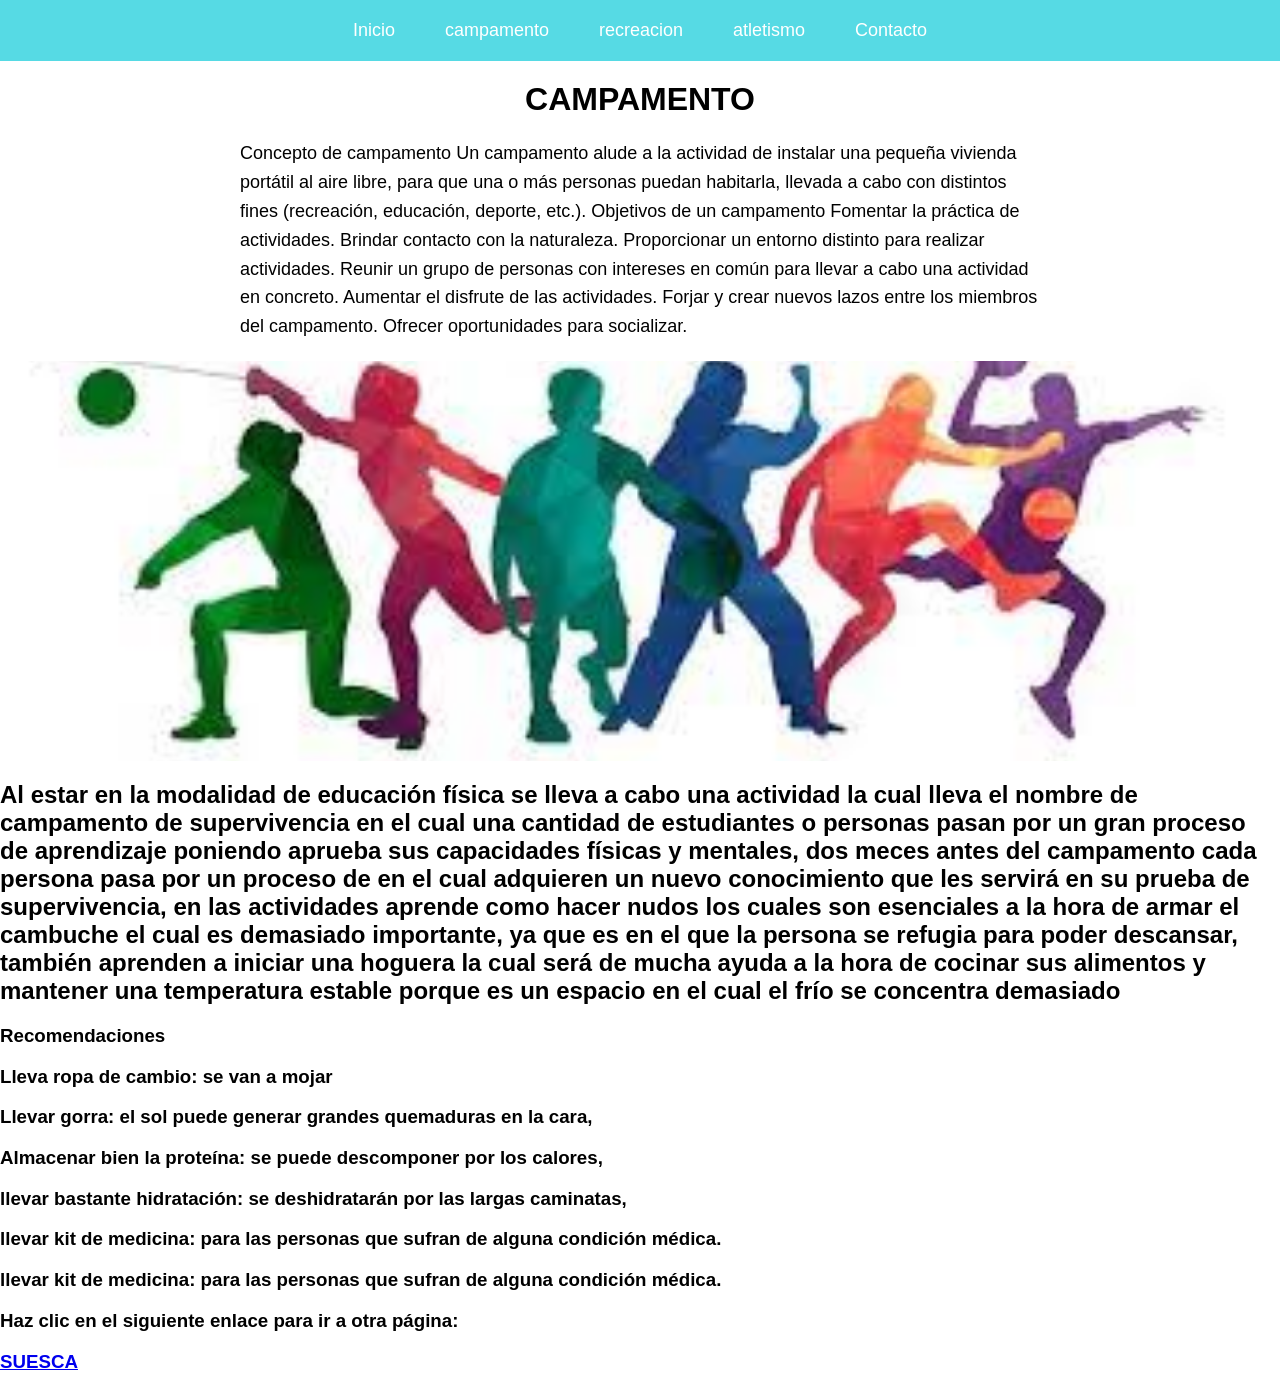
==== campamento.html @ ecb0b6e1 "Add files via upload" ====
<!DOCTYPE html>
<html lang="en">
<head>
    <meta charset="UTF-8">
    <meta name="viewport" content="width=device-width, initial-scale=1.0">
    <link rel="stylesheet" href="./stylecampamento.css">
    <title>Educación Física</title>
</head>
<body>
    <header>
        <nav id="menu">
           <ul id="lista-menu">
            <a href="index.html" class="enlace-menu"> <li class="menu-item">Inicio</li> </a>
            <a href="campamento.html" class="enlace-menu"> <li class="menu-item">campamento</li> </a>
            <a href="recreacion.html" class="enlace-menu"> <li class="menu-item">recreacion</li> </a>
            <a href="atletismo.html" class="enlace-menu"> <li class="menu-item">atletismo</li> </a>
            <a href="contacto.html" class="enlace-menu"> <li class="menu-item">Contacto</li> </a>
           </ul>
        </nav>
    </header>
    <h1 id="titulo">CAMPAMENTO</h1>
    <p id="descripcion">Concepto de campamento
Un campamento alude a la actividad de instalar una pequeña vivienda portátil al aire libre, para que una o más personas puedan habitarla, llevada a cabo con distintos fines (recreación, educación, deporte, etc.).

Objetivos de un campamento
Fomentar la práctica de actividades.

Brindar contacto con la naturaleza.

Proporcionar un entorno distinto para realizar actividades.

Reunir un grupo de personas con intereses en común para llevar a cabo una actividad en concreto.

Aumentar el disfrute de las actividades.

Forjar y crear nuevos lazos entre los miembros del campamento.

Ofrecer oportunidades para socializar.</p>	
    <div id="contenedor-1"></div>
    <div id="contenedor-2">
        <div id="contenedor-3"></div>
        <div id="contenedor-4"></div>
        <div id="contenedor-5"></div>
    </div>
<div id="contenedor-6">
<div id="contenedor-7"></div>
<h2 id="campamento 10">Al estar en la modalidad de educación física se lleva a cabo una actividad la cual lleva el nombre de campamento de supervivencia en el cual una cantidad de estudiantes o personas pasan por un gran proceso de aprendizaje poniendo aprueba sus capacidades físicas y mentales, dos meces antes del campamento cada persona pasa por un proceso de en el cual adquieren un nuevo conocimiento que les servirá en su prueba de supervivencia, en las actividades aprende como hacer nudos los cuales son esenciales a la hora de armar el cambuche el cual es demasiado importante, ya que es en el que la persona se refugia para poder descansar, también aprenden a iniciar una hoguera la cual será de mucha ayuda a la hora de cocinar sus alimentos y mantener una temperatura estable porque es un espacio en el cual el frío se concentra demasiado </h2>
</div>
        
<div id="contenedor-8">
<div id="contenedor-9"></div>
<h3 id="campamento 11">Recomendaciones 
<p>Lleva ropa de cambio: se van a mojar</p> 
<p>Llevar gorra: el sol puede generar grandes quemaduras en la cara,</p> 
<p>Almacenar bien la proteína: se puede descomponer por los calores,</p> 
<p>llevar bastante hidratación: se deshidratarán por las largas caminatas,</p> 
<p>llevar kit de medicina: para las personas que sufran de alguna condición médica.</p>llevar kit de medicina: para las personas que sufran de alguna condición médica. 
 <p>Haz clic en el siguiente enlace para ir a otra página:</p>
    <a href=file:///D:/mipagina/suesca.html target="_blank">SUESCA</a>
</div>
</body>
</html>
---- stylecampamento.css ----
:root {
    font-family: Arial, Helvetica, sans-serif;
}

body {
    background-color: #ffffff;
    margin: 0;
    padding: 0;
}

#titulo {
    text-align: center;
    color: #000000;
    margin-top: 20px;
    font-size: 2em;
}

#descripcion {
    color: #000000;
    font-size: 18px;
    max-width: 800px;
    margin: 20px auto;
    line-height: 1.6;
    padding: 0 20px;
}

#contenedor-1 {
    width: 100vw;
    height: 400px;
    background-image: url("./img/portada%201.jpg");
    background-repeat: no-repeat;
    background-size: cover;
    background-position: center;
    color: #fff;
    display: flex;
    justify-content: center;
    align-items: center;
    text-align: center;
    font-size: 24px;
    font-weight: bold;





}


#menu {
    text-align: center;
    background-color: #56dae4;
    padding: 10px 0;
}

#lista-menu {
    display: flex;
    justify-content: center;
    align-items: center;
    gap: 20px;
    list-style: none;
    padding: 0;
    margin: 0;
}

.menu-item {
    color: #fff;
    font-size: 18px;
    padding: 10px 15px;
    border-radius: 5px;
    transition: background-color 0.3s;
}

.menu-item:hover {
    background-color: #39a1e0;
}

.enlace-menu {
    text-decoration: none;
}
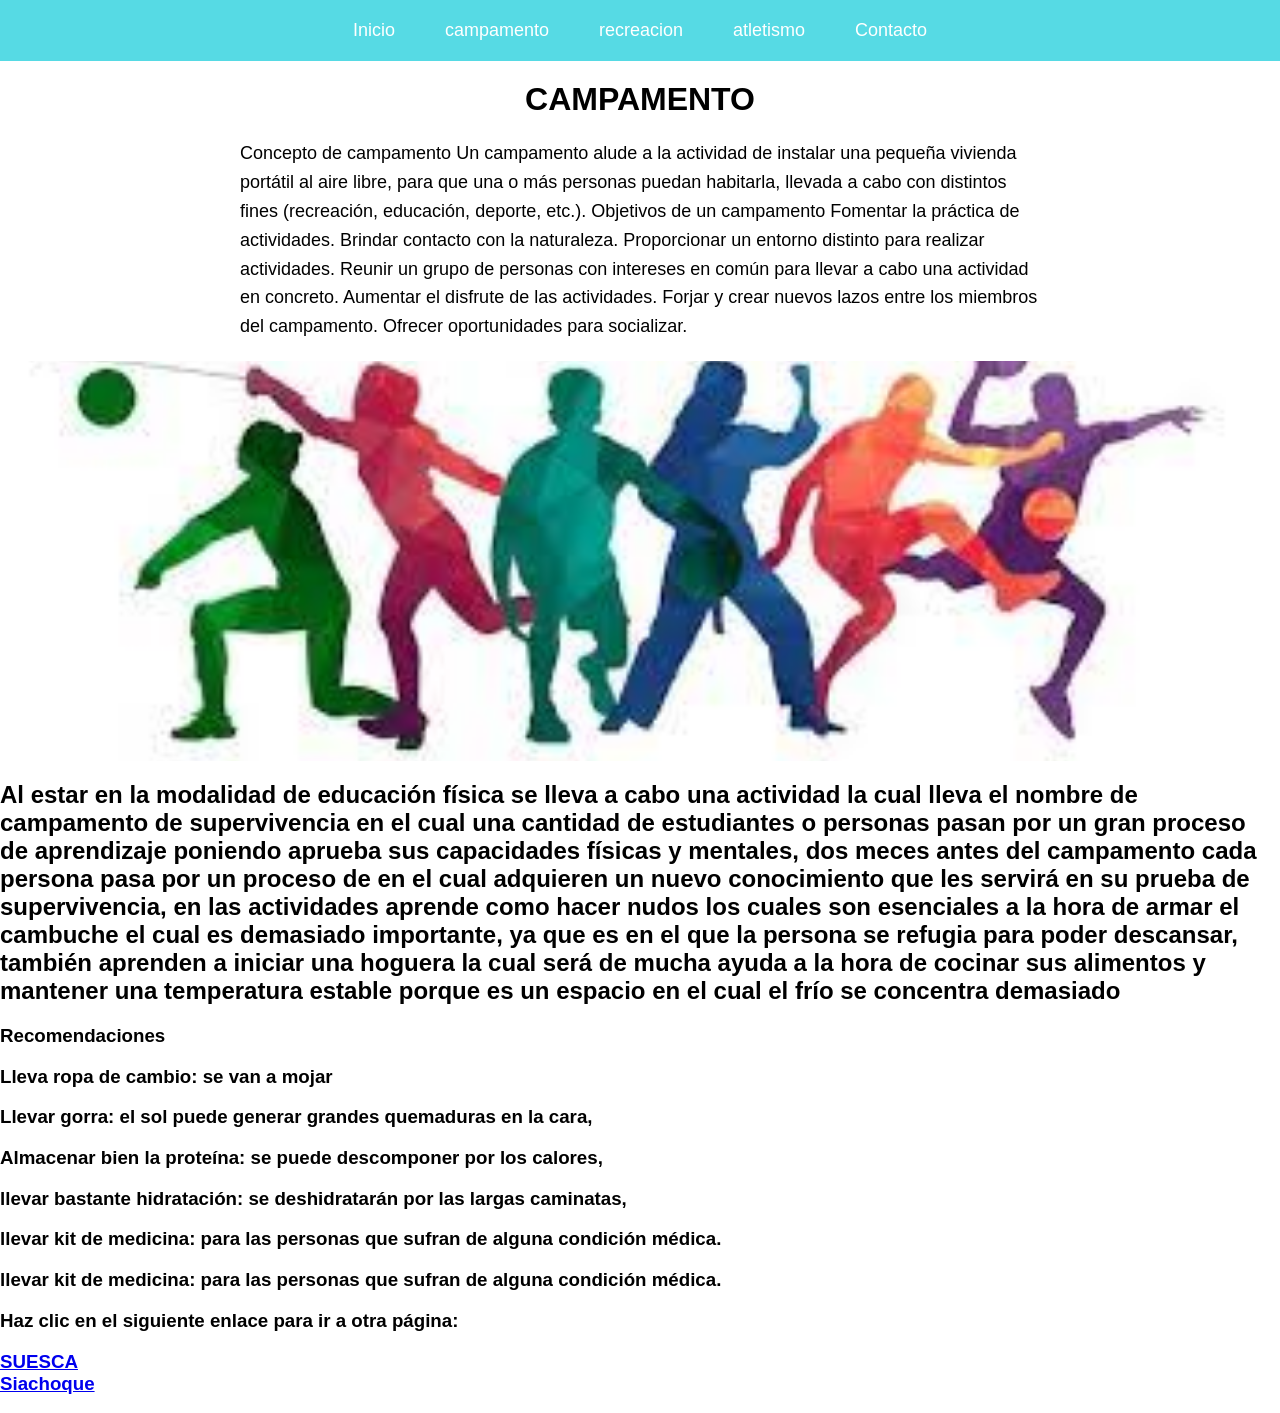
==== commit 469f02ed: "Update campamento.html" ====
--- a/campamento.html
+++ b/campamento.html
@@ -57,7 +57,7 @@
 <p>llevar bastante hidratación: se deshidratarán por las largas caminatas,</p> 
 <p>llevar kit de medicina: para las personas que sufran de alguna condición médica.</p>llevar kit de medicina: para las personas que sufran de alguna condición médica. 
  <p>Haz clic en el siguiente enlace para ir a otra página:</p>
-    <a href=file:///D:/mipagina/suesca.html target="_blank">SUESCA</a>
+    <a href=suesca.html target="_blank">SUESCA</a><br><a href=Siachoque.html target="_blank">Siachoque</a>
 </div>
 </body>
-</html>+</html>
